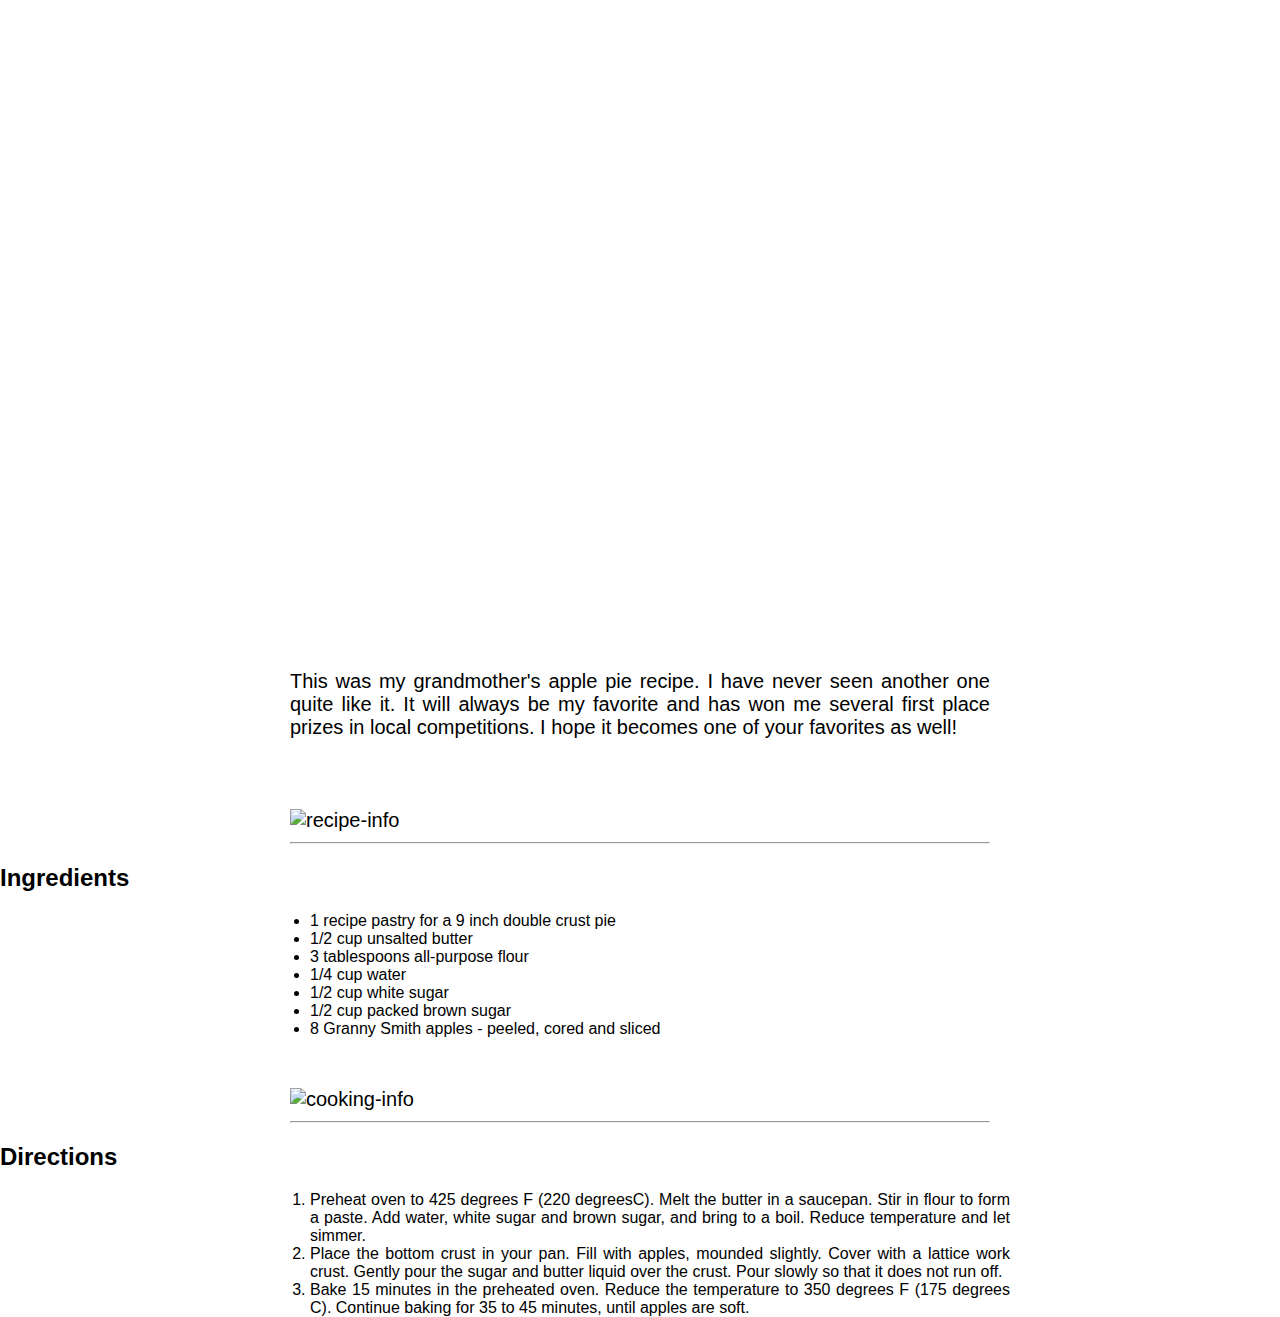
==== apple-pie/index.html @ ab6ca700 "There are some stuff missing, but I'll complete it later today" ====
<!DOCTYPE html>
<html lang="en">
  <head>
    <meta charset="UTF-8" />
    <meta name="viewport" content="width=device-width, initial-scale=1.0" />
    <title>Apple Pie Recipe</title>
    <link rel="stylesheet" type="text/css" href="./styles/style.css" />

    <!-- don't forget to link your styles -->
  </head>
  <body>
    <header class="header">
      <h1>Apple Pie</h1>
    </header>
    <div>
      <p>
        This was my grandmother's apple pie recipe. I have never seen another
        one quite like it. It will always be my favorite and has won me several
        first place prizes in local competitions. I hope it becomes one of your
        favorites as well!
      </p>
    </div>
    <div>
      <img
        class="recipeGuidelines"
        src="images/recipe-info.png"
        alt="recipe-info"
      />
      <hr />
    </div>
    <h2>Ingredients</h2>
    <ul>
      <li>1 recipe pastry for a 9 inch double crust pie</li>
      <li>1/2 cup unsalted butter</li>
      <li>3 tablespoons all-purpose flour</li>
      <li>1/4 cup water</li>
      <li>1/2 cup white sugar</li>
      <li>1/2 cup packed brown sugar</li>
      <li>8 Granny Smith apples - peeled, cored and sliced</li>
    </ul>
    <div>
      <img
        class="recipeGuidelines"
        src="images/cooking-info.png"
        alt="cooking-info"
      />
      <hr />
    </div>
    <h2>Directions</h2>
    <ol>
      <li>
        Preheat oven to 425 degrees F (220 degreesC). Melt the butter in a
        saucepan. Stir in flour to form a paste. Add water, white sugar and
        brown sugar, and bring to a boil. Reduce temperature and let simmer.
      </li>
      <li>
        Place the bottom crust in your pan. Fill with apples, mounded slightly.
        Cover with a lattice work crust. Gently pour the sugar and butter liquid
        over the crust. Pour slowly so that it does not run off.
      </li>
      <li>
        Bake 15 minutes in the preheated oven. Reduce the temperature to 350
        degrees F (175 degrees C). Continue baking for 35 to 45 minutes, until
        apples are soft.
      </li>
    </ol>
  </body>
</html>
---- apple-pie/styles/style.css ----
body {
  font-family: Arial, Helvetica, sans-serif;
  margin: 0 auto;
}
.header {
  background-image: url('/apple-pie/images/apple-pie.jpg');
  background-size: 100%;
  height: 600px;
  background-position: center;
  color: white;
  margin: 0;
}
h1 {
  font-size: 4rem;
  font-weight: lighter;
  text-align: center;
  padding: 250px;
  margin-top: 0;
}
div,
ul,
ol {
  width: 700px;
  margin: 0 auto;
  text-align: justify;
}
div {
  font-size: 20px;
  padding-top: 50px;
}
.recipeGuidelines {
}
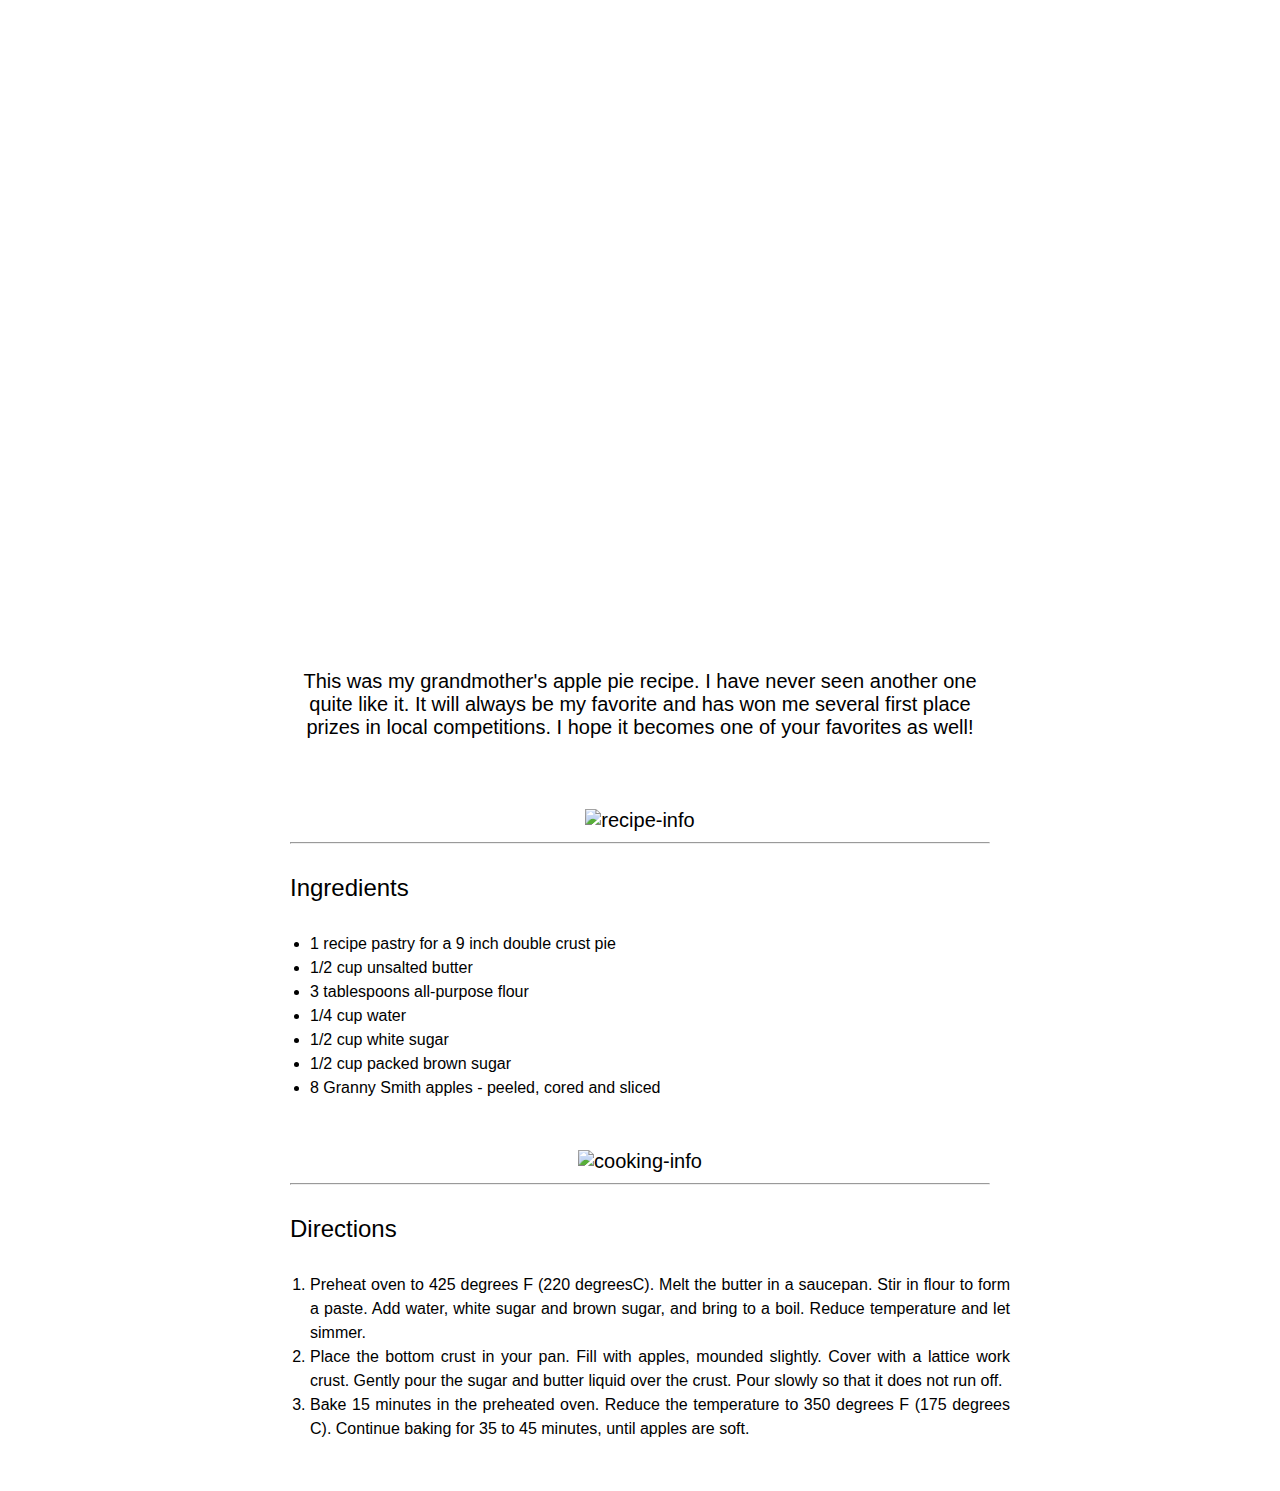
==== commit 350b5f9a: "now it's finished" ====
--- a/apple-pie/index.html
+++ b/apple-pie/index.html
@@ -20,9 +20,9 @@
         favorites as well!
       </p>
     </div>
-    <div>
+    <div class="recipeGuidelines">
       <img
-        class="recipeGuidelines"
+        id="headerbackground"
         src="images/recipe-info.png"
         alt="recipe-info"
       />
@@ -38,12 +38,8 @@
       <li>1/2 cup packed brown sugar</li>
       <li>8 Granny Smith apples - peeled, cored and sliced</li>
     </ul>
-    <div>
-      <img
-        class="recipeGuidelines"
-        src="images/cooking-info.png"
-        alt="cooking-info"
-      />
+    <div class="recipeGuidelines">
+      <img src="images/cooking-info.png" alt="cooking-info" />
       <hr />
     </div>
     <h2>Directions</h2>
--- a/apple-pie/styles/style.css
+++ b/apple-pie/styles/style.css
@@ -18,15 +18,30 @@
   margin-top: 0;
 }
 div,
+h2,
 ul,
 ol {
   width: 700px;
   margin: 0 auto;
   text-align: justify;
 }
+h2 {
+  margin: 30px auto 30px;
+  font-size: 24px;
+  font-weight: lighter;
+}
 div {
   font-size: 20px;
   padding-top: 50px;
+  text-align: center;
 }
-.recipeGuidelines {
+img {
+  width: 300px;
 }
+ul {
+  line-height: 150%;
+}
+ol {
+  margin-bottom: 50px;
+  line-height: 150%;
+}
